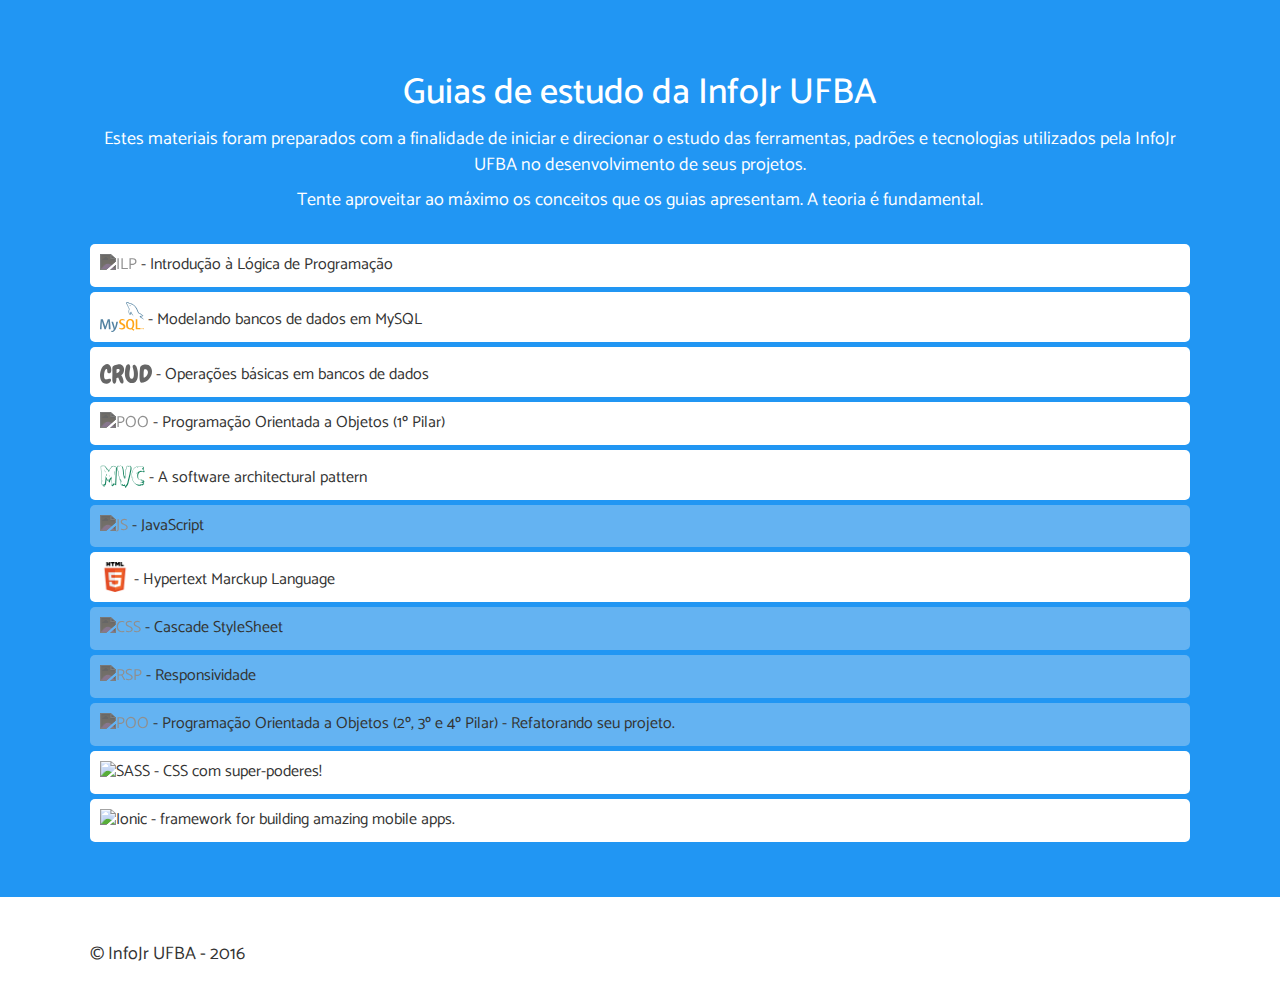
==== index.html @ 061882fa "corrige index" ====
<!DOCTYPE html>
<html>
    <head>
        <meta charset="utf-8">
        <meta name="viewport" content="width=device-width, initial-scale=1">
        <link rel="stylesheet" href="assets/css/manualTrainee.css">
        <link rel="icon" type="image/png" href="assets/img/infojr-ico.svg">
        <title>Guias de Estudo</title>
    </head>
    <body>
        <section class="center blue">
            <h1>Guias de estudo da InfoJr UFBA</h1>
            <p>
                Estes materiais foram preparados com a finalidade de iniciar e direcionar o estudo das ferramentas, padrões e tecnologias utilizados pela InfoJr UFBA no desenvolvimento de seus projetos.
            </p>
            <p>
                Tente aproveitar ao máximo os conceitos que os guias apresentam. A teoria é fundamental.
            </p>
            <div>
                <ul class="menu">
                    <a target="_blank" href="https://infojrufba.github.io/g/ilp">
                        <li><img src="ilp/assets/img/ilp.svg" alt="ILP" class="invert" /> - Introdução à Lógica de Programação</li>
                    </a>
                    <a target="_blank" href="https://infojrufba.github.io/g/mysql">
                        <li><img src="mysql/assets/img/mysql.svg" alt="MySQL" /> - Modelando bancos de dados em MySQL</li>
                    </a>
                    <a target="_blank" href="https://infojrufba.github.io/g/crud">
                        <li><img src="crud/assets/img/crud.svg" alt="CRUD" class="invert" /> - Operações básicas em bancos de dados</li>
                    </a>
                    <a target="_blank" href="https://infojrufba.github.io/g/poo">
                        <li><img src="poo/assets/img/poo.svg" alt="POO" class="invert" /> - Programação Orientada a Objetos (1º Pilar)</li>
                    </a>
                    <a target="_blank" href="https://infojrufba.github.io/g/mvc">
                        <li><img src="mvc/assets/img/mvc.svg" alt="MVC" /> - A software architectural pattern</li>
                    </a>
                    <a target="_blank" href="" class="inactive">
                        <li><img src="js/assets/img/css.svg" alt="JS" class="invert" /> - JavaScript</li>
                    </a>
                    <a target="_blank" href="https://infojrufba.github.io/g/html">
                        <li><img src="html/assets/img/html5.png" alt="HTML" /> - Hypertext Marckup Language</li>
                    </a>
                    <a target="_blank" href="" class="inactive">
                        <li><img src="css/assets/img/css.svg" alt="CSS" class="invert" /> - Cascade StyleSheet</li>
                    </a>
                    <a target="_blank" href="" class="inactive">
                        <li><img src="rsp/assets/img/css.svg" alt="RSP" class="invert" /> - Responsividade</li>
                    </a>
                    <a target="" href="" class="inactive">
                        <li><img src="poo/assets/img/poo.svg" alt="POO" class="invert" /> - Programação Orientada a Objetos (2º, 3º e 4º Pilar) - Refatorando seu projeto.</li>
                    </a>
                    <a target="_blank" href="https://infojrufba.github.io/g/sass">
                        <li><img src="sass/assets/img/sass.svg" alt="SASS" /> - CSS com super-poderes!</li>
                    </a>
                    <a target="_blank" href="https://infojrufba.github.io/g/ionic">
                        <li><img src="ionic/assets/img/ionic-logo-blue.png" alt="Ionic" /> - framework for building amazing mobile apps. </li>
                    </a>
                </ul>
            </div>
        </section>
        <footer>
            <p>
                © InfoJr UFBA - 2016
            </p>
        </footer>
    </body>
</html>
---- assets/css/manualTrainee.css ----
@import url(https://fonts.googleapis.com/css?family=Catamaran:400,500,300,100,600,700,200,800);
/* Helpers */
.center-flex {
  display: flex;
  flex-flow: row wrap;
  justify-content: center; }
  .center-flex > * {
    margin: 7.5px; }

.start-flex {
  display: flex;
  flex-flow: row wrap;
  justify-content: flex-start; }
  .start-flex > * {
    margin: 7.5px; }

.end-flex {
  display: flex;
  flex-flow: row wrap;
  justify-content: flex-end; }
  .end-flex > * {
    margin: 7.5px; }

.btn, .btn-bounce-r, .btn-send {
  background-color: #FFF;
  border-radius: 3px;
  border: 1px solid;
  cursor: pointer;
  display: block;
  font-family: "Catamaran", Helvetica, Arial, sans-serif;
  font-size: 18px;
  margin: 15px auto;
  padding: 6px 20px; }

/* LAYOUTS - Page layout styles */
.menu {
  list-style-type: none;
  padding: 0;
  margin-top: 30px; }
  .menu a {
    text-decoration: none; }
    .menu a.inactive {
      pointer-events: none; }
      .menu a.inactive li {
        background-color: #64B3F2;
        border-color: #64B3F2;
        color: #333; }
        .menu a.inactive li:hover {
          background-color: nill; }
  .menu li {
    background-color: #FFF;
    border-color: #FFF;
    color: #333;
    padding: 10px;
    margin: 5px 0;
    text-align: left;
    border-radius: 5px;
    -webkit-transition: all 0.2s;
    -moz-transition: all 0.2s;
    transition: all 0.2s; }
    .menu li:hover {
      background-color: nill; }
    .menu li:hover {
      background-color: #E3E4E6; }
    .menu li img {
      height: 30px;
      vertical-align: bottom; }
      .menu li img.invert {
        -webkit-filter: invert(60%);
        -o-filter: invert(60%);
        filter: invert(60%); }

* {
  box-sizing: border-box;
  -moz-box-sizing: border-box;
  -webkit-box-sizing: border-box; }

html, body {
  width: 100%;
  height: 100%;
  margin: 0;
  padding: 0;
  color: #333; }

body {
  font-family: "Catamaran", Helvetica, Arial, sans-serif;
  font-size: 16px;
  line-height: 1.42857; }

textarea {
  resize: none; }

ul {
  margin: 0;
  text-align: left; }

section {
  width: 100%;
  padding: 50px 7%; }
  section:after {
    clear: both;
    content: "";
    display: block; }
  section .text, section .text-right {
    width: 60%;
    display: inline-block;
    vertical-align: middle; }
    section .text .image, section .text-right .image {
      display: inline-block;
      vertical-align: middle; }
  section .text-right {
    padding-left: 30px; }
  section .image {
    width: 39%;
    display: inline-block;
    vertical-align: middle;
    text-align: center;
    padding: 0 15px; }
    section .image figure {
      margin: 0; }
    section .image svg, section .image img {
      max-width: 100%; }
  @media (max-width: 768px) {
    section .text, section .text-right {
      width: 100%;
      text-align: justify;
      padding: 0; }
    section .image {
      width: 100%; }
      section .image svg, section .image img {
        max-width: 50%; } }

@media screen and (max-width: 520px) {
  section {
    overflow: hidden;
    padding: 50px 3% !important; } }
.bg {
  background-image: url("../img/app.png"); }
  .bg h1, .bg p, .bg b {
    background-color: #FFF; }

.center {
  text-align: center; }

.full {
  height: 100%;
  max-height: 760px; }

.justify {
  text-align: justify;
  background-color: #FFF;
  padding: 0 15px; }

.align-top {
  vertical-align: top !important; }

.c-box {
  border-radius: 6px;
  margin: 10px 0;
  padding: 15px 30px; }

.w-box {
  padding: 30px;
  width: 80% !important;
  border: 1px solid #FFF;
  border-radius: 6px; }

video {
  width: 100%; }

.code-block {
  background-color: #282c34;
  border-radius: 5px;
  color: #abb2bf;
  display: block;
  margin: 15px 0;
  padding: 15px;
  text-align: left; }
  .code-block code {
    display: block; }
    .code-block code span {
      color: #3F4553; }

.sxs {
  display: none !important; }

@media (max-width: 520px) {
  .sxs {
    display: inline-block !important; } }
@media (max-width: 520px) {
  .hxs {
    display: none !important; } }
footer {
  background-color: #FFF;
  color: #333;
  padding-bottom: 30px;
  padding: 30px 7%;
  position: relative; }
  footer img {
    width: 150px;
    margin-bottom: 15px;
    filter: brightness(100); }
  footer p {
    margin-top: 15px;
    margin-bottom: 0; }

header {
  background-color: #7cb124;
  color: #FFF;
  height: 60px;
  padding: 0 7%;
  width: 100%; }
  header ul {
    padding: 0;
    margin: 0;
    list-style: none;
    float: right; }
  header li {
    display: inline-block;
    padding: 20px; }

h1, h2, h3 {
  margin-bottom: 10px;
  margin-top: 20px; }

h4, h5, h6 {
  margin-bottom: 10px;
  margin-top: 10px; }

h1, h2, h3, h4, h5, h6 {
  color: inherit;
  font-family: inherit;
  font-weight: 500;
  line-height: 1.3; }

h1 {
  font-size: 36px; }

h2 {
  font-size: 28px; }

h3 {
  font-size: 24px; }

h4 {
  font-size: 18px; }

h5 {
  font-size: 14px; }

h6 {
  font-size: 12px; }

p {
  font-size: 18px;
  margin: 0 0 10px; }

/* COMPONENTS */
.btn-bounce-r {
  color: #00BABA;
  vertical-align: middle;
  position: relative;
  -webkit-transform: translateZ(0);
  -moz-transform: translateZ(0);
  transform: translateZ(0);
  -webkit-transition: color 0.5s;
  -moz-transition: color 0.5s;
  transition: color 0.5s;
  -webkit-backface-visibility: hidden;
  -moz-backface-visibility: hidden;
  backface-visibility: hidden; }
  .btn-bounce-r:before {
    background-color: #00BABA;
    border-radius: 3px;
    bottom: 0;
    content: "";
    left: 0;
    position: absolute;
    right: 0;
    top: 0;
    z-index: -1;
    -webkit-transform: scaleX(0);
    -moz-transform: scaleX(0);
    transform: scaleX(0);
    -webkit-transition: transform 0.5s;
    -moz-transition: transform 0.5s;
    transition: transform 0.5s;
    -webkit-transform-origin: 50%;
    -moz-transform-origin: 50%;
    transform-origin: 50%; }
  .btn-bounce-r:hover {
    color: #FFF; }
    .btn-bounce-r:hover:before {
      -webkit-transform: scaleX(1);
      -moz-transform: scaleX(1);
      transform: scaleX(1);
      -webkit-transition-timing-function: cubic-bezier(0.52, 1.64, 0.37, 0.66);
      -moz-transition-timing-function: cubic-bezier(0.52, 1.64, 0.37, 0.66);
      transition-timing-function: cubic-bezier(0.52, 1.64, 0.37, 0.66); }
.btn-send {
  min-width: 30%;
  color: #314F4F;
  vertical-align: middle;
  position: relative;
  -webkit-transform: translateZ(0);
  -moz-transform: translateZ(0);
  transform: translateZ(0);
  -webkit-transition: color 0.5s;
  -moz-transition: color 0.5s;
  transition: color 0.5s;
  -webkit-backface-visibility: hidden;
  -moz-backface-visibility: hidden;
  backface-visibility: hidden; }
  .btn-send:before {
    background-color: #314F4F;
    border-radius: 3px;
    bottom: 0;
    content: "";
    left: 0;
    position: absolute;
    right: 0;
    top: 0;
    z-index: -1;
    -webkit-transform: scaleX(0);
    -moz-transform: scaleX(0);
    transform: scaleX(0);
    -webkit-transition: transform 0.5s;
    -moz-transition: transform 0.5s;
    transition: transform 0.5s;
    -webkit-transform-origin: 50%;
    -moz-transform-origin: 50%;
    transform-origin: 50%; }
  .btn-send:hover {
    color: #FFF; }
    .btn-send:hover:before {
      -webkit-transform: scaleX(1);
      -moz-transform: scaleX(1);
      transform: scaleX(1);
      -webkit-transition-timing-function: cubic-bezier(0.52, 1.64, 0.37, 0.66);
      -moz-transition-timing-function: cubic-bezier(0.52, 1.64, 0.37, 0.66);
      transition-timing-function: cubic-bezier(0.52, 1.64, 0.37, 0.66); }

.green {
  background-color: #70A649;
  border-color: #70A649;
  color: #FFF; }
  .green:hover {
    background-color: nill; }

.dark-blue {
  background-color: #00838F;
  border-color: #00838F;
  color: #FFF; }
  .dark-blue:hover {
    background-color: nill; }

.blue {
  background-color: #2196F3;
  border-color: #2196F3;
  color: #FFF; }
  .blue:hover {
    background-color: nill; }

.red {
  background-color: #F44336;
  border-color: #F44336;
  color: #FFF; }
  .red:hover {
    background-color: nill; }

.deed-purple {
  background-color: #6024C7;
  border-color: #6024C7;
  color: #FFF; }
  .deed-purple:hover {
    background-color: nill; }

.pink {
  background-color: #e91e63;
  border-color: #e91e63;
  color: #FFF; }
  .pink:hover {
    background-color: nill; }

.grey {
  background-color: #E3E4E6;
  border-color: #E3E4E6;
  color: #333; }
  .grey:hover {
    background-color: nill; }

.sass-pink {
  background-color: #CF649A;
  border-color: #CF649A;
  color: #FFF; }
  .sass-pink:hover {
    background-color: nill; }

.wini {
  background-color: #A33239;
  border-color: #A33239;
  color: #FFF; }
  .wini:hover {
    background-color: nill; }

.border-sass-pink {
  background-color: #FFF;
  border-color: #CF649A;
  color: #333; }
  .border-sass-pink:hover {
    background-color: nill; }

.mysql-blue {
  background-color: #5382A1;
  border-color: #5382A1;
  color: #FFF; }
  .mysql-blue:hover {
    background-color: nill; }

.mysql-orange {
  background-color: #FFA518;
  border-color: #FFA518;
  color: #333; }
  .mysql-orange:hover {
    background-color: nill; }

.white {
  background-color: #FFF;
  border-color: #FFF;
  color: #333; }
  .white:hover {
    background-color: nill; }

.html-orange {
  background-color: #E44D26;
  border-color: #E44D26;
  color: #FFF; }
  .html-orange:hover {
    background-color: nill; }

.ionic-blue {
  background-color: #298fff;
  border-color: #298fff;
  color: #FFF; }
  .ionic-blue:hover {
    background-color: nill; }

.tag, .tag-blue, .tag-green, .tag-orange, .tag-red {
  border-radius: 3px;
  border: 1px solid;
  cursor: pointer;
  display: inline-block;
  margin: 2.5px;
  padding: 5px 10px; }
  .tag-blue {
    background-color: #314F4F;
    border-color: #314F4F;
    color: #FFF;
    vertical-align: middle;
    position: relative;
    -webkit-transform: translateZ(0);
    -moz-transform: translateZ(0);
    transform: translateZ(0);
    -webkit-transition: color 0.5s;
    -moz-transition: color 0.5s;
    transition: color 0.5s;
    -webkit-backface-visibility: hidden;
    -moz-backface-visibility: hidden;
    backface-visibility: hidden; }
    .tag-blue:hover {
      background-color: nill; }
    .tag-blue:before {
      background-color: #FFF;
      border-radius: 3px;
      bottom: 0;
      content: "";
      left: 0;
      position: absolute;
      right: 0;
      top: 0;
      z-index: -1;
      -webkit-transform: scaleX(0);
      -moz-transform: scaleX(0);
      transform: scaleX(0);
      -webkit-transition: transform 0.5s;
      -moz-transition: transform 0.5s;
      transition: transform 0.5s;
      -webkit-transform: scaleY(0);
      -moz-transform: scaleY(0);
      transform: scaleY(0);
      -webkit-transform-origin: 50% 0;
      -moz-transform-origin: 50% 0;
      transform-origin: 50% 0; }
    .tag-blue:hover {
      color: #333; }
      .tag-blue:hover:before {
        -webkit-transform: scaleX(1);
        -moz-transform: scaleX(1);
        transform: scaleX(1);
        -webkit-transition-timing-function: cubic-bezier(0.52, 1.64, 0.37, 0.66);
        -moz-transition-timing-function: cubic-bezier(0.52, 1.64, 0.37, 0.66);
        transition-timing-function: cubic-bezier(0.52, 1.64, 0.37, 0.66); }
  .tag-green {
    background-color: #7CB124;
    border-color: #7CB124;
    color: #FFF;
    vertical-align: middle;
    position: relative;
    -webkit-transform: translateZ(0);
    -moz-transform: translateZ(0);
    transform: translateZ(0);
    -webkit-transition: color 0.5s;
    -moz-transition: color 0.5s;
    transition: color 0.5s;
    -webkit-backface-visibility: hidden;
    -moz-backface-visibility: hidden;
    backface-visibility: hidden; }
    .tag-green:hover {
      background-color: nill; }
    .tag-green:before {
      background-color: #FFF;
      border-radius: 3px;
      bottom: 0;
      content: "";
      left: 0;
      position: absolute;
      right: 0;
      top: 0;
      z-index: -1;
      -webkit-transform: scaleX(0);
      -moz-transform: scaleX(0);
      transform: scaleX(0);
      -webkit-transition: transform 0.5s;
      -moz-transition: transform 0.5s;
      transition: transform 0.5s;
      -webkit-transform-origin: 100% 50%;
      -moz-transform-origin: 100% 50%;
      transform-origin: 100% 50%; }
    .tag-green:hover {
      color: #333; }
      .tag-green:hover:before {
        -webkit-transform: scaleX(1);
        -moz-transform: scaleX(1);
        transform: scaleX(1);
        -webkit-transition-timing-function: cubic-bezier(0.52, 1.64, 0.37, 0.66);
        -moz-transition-timing-function: cubic-bezier(0.52, 1.64, 0.37, 0.66);
        transition-timing-function: cubic-bezier(0.52, 1.64, 0.37, 0.66); }
  .tag-orange {
    background-color: #EB891C;
    border-color: #EB891C;
    color: #FFF;
    vertical-align: middle;
    position: relative;
    -webkit-transform: translateZ(0);
    -moz-transform: translateZ(0);
    transform: translateZ(0);
    -webkit-transition: color 0.5s;
    -moz-transition: color 0.5s;
    transition: color 0.5s;
    -webkit-backface-visibility: hidden;
    -moz-backface-visibility: hidden;
    backface-visibility: hidden; }
    .tag-orange:hover {
      background-color: nill; }
    .tag-orange:before {
      background-color: #FFF;
      border-radius: 3px;
      bottom: 0;
      content: "";
      left: 0;
      position: absolute;
      right: 0;
      top: 0;
      z-index: -1;
      -webkit-transform: scaleX(0);
      -moz-transform: scaleX(0);
      transform: scaleX(0);
      -webkit-transition: transform 0.5s;
      -moz-transition: transform 0.5s;
      transition: transform 0.5s;
      -webkit-transform: scaleY(0);
      -moz-transform: scaleY(0);
      transform: scaleY(0);
      -webkit-transform-origin: 50% 100%;
      -moz-transform-origin: 50% 100%;
      transform-origin: 50% 100%; }
    .tag-orange:hover {
      color: #333; }
      .tag-orange:hover:before {
        -webkit-transform: scaleX(1);
        -moz-transform: scaleX(1);
        transform: scaleX(1);
        -webkit-transition-timing-function: cubic-bezier(0.52, 1.64, 0.37, 0.66);
        -moz-transition-timing-function: cubic-bezier(0.52, 1.64, 0.37, 0.66);
        transition-timing-function: cubic-bezier(0.52, 1.64, 0.37, 0.66); }
  .tag-red {
    background-color: #FA7459;
    border-color: #FA7459;
    color: #FFF;
    vertical-align: middle;
    position: relative;
    -webkit-transform: translateZ(0);
    -moz-transform: translateZ(0);
    transform: translateZ(0);
    -webkit-transition: color 0.5s;
    -moz-transition: color 0.5s;
    transition: color 0.5s;
    -webkit-backface-visibility: hidden;
    -moz-backface-visibility: hidden;
    backface-visibility: hidden; }
    .tag-red:hover {
      background-color: nill; }
    .tag-red:before {
      background-color: #FFF;
      border-radius: 3px;
      bottom: 0;
      content: "";
      left: 0;
      position: absolute;
      right: 0;
      top: 0;
      z-index: -1;
      -webkit-transform: scaleX(0);
      -moz-transform: scaleX(0);
      transform: scaleX(0);
      -webkit-transition: transform 0.5s;
      -moz-transition: transform 0.5s;
      transition: transform 0.5s;
      -webkit-transform-origin: 0 50%;
      -moz-transform-origin: 0 50%;
      transform-origin: 0 50%; }
    .tag-red:hover {
      color: #333; }
      .tag-red:hover:before {
        -webkit-transform: scaleX(1);
        -moz-transform: scaleX(1);
        transform: scaleX(1);
        -webkit-transition-timing-function: cubic-bezier(0.52, 1.64, 0.37, 0.66);
        -moz-transition-timing-function: cubic-bezier(0.52, 1.64, 0.37, 0.66);
        transition-timing-function: cubic-bezier(0.52, 1.64, 0.37, 0.66); }
  .tag-blue {
    background-color: #2196F3;
    border-color: #2196F3;
    color: #FFF;
    vertical-align: middle;
    position: relative;
    -webkit-transform: translateZ(0);
    -moz-transform: translateZ(0);
    transform: translateZ(0);
    -webkit-transition: color 0.5s;
    -moz-transition: color 0.5s;
    transition: color 0.5s;
    -webkit-backface-visibility: hidden;
    -moz-backface-visibility: hidden;
    backface-visibility: hidden; }
    .tag-blue:hover {
      background-color: nill; }
    .tag-blue:before {
      background-color: #FFF;
      border-radius: 3px;
      bottom: 0;
      content: "";
      left: 0;
      position: absolute;
      right: 0;
      top: 0;
      z-index: -1;
      -webkit-transform: scaleX(0);
      -moz-transform: scaleX(0);
      transform: scaleX(0);
      -webkit-transition: transform 0.5s;
      -moz-transition: transform 0.5s;
      transition: transform 0.5s;
      -webkit-transform-origin: 0 50%;
      -moz-transform-origin: 0 50%;
      transform-origin: 0 50%; }
    .tag-blue:hover {
      color: #333; }
      .tag-blue:hover:before {
        -webkit-transform: scaleX(1);
        -moz-transform: scaleX(1);
        transform: scaleX(1);
        -webkit-transition-timing-function: cubic-bezier(0.52, 1.64, 0.37, 0.66);
        -moz-transition-timing-function: cubic-bezier(0.52, 1.64, 0.37, 0.66);
        transition-timing-function: cubic-bezier(0.52, 1.64, 0.37, 0.66); }

.active {
  background-color: #FFF;
  color: #333; }

.text table, section .text-right table {
  border: 1px solid #FFF;
  border-collapse: collapse;
  width: 100%; }
  .text table.bg-white, section .text-right table.bg-white {
    border-color: #333; }
    .text table.bg-white td, section .text-right table.bg-white td {
      border-color: #333; }
  .text table td, section .text-right table td {
    border: 1px solid #FFF;
    padding: 10px 15px; }

/* PAGES - Individual styles */
.reduces {
  max-height: 300px; }

.tree {
  max-height: 500px; }

.tools {
  height: auto;
  display: table;
  text-align: center; }
  .tools h1 {
    color: #fff; }
  .tools main {
    width: 100%; }
  .tools .tool {
    width: 15%;
    display: inline-block;
    margin: 15px 30px;
    color: #FFF;
    text-decoration: none;
    vertical-align: top; }
    .tools .tool img {
      background-color: #fff;
      background-position: center;
      background-repeat: no-repeat;
      background-size: 100%;
      border-radius: 50%;
      border: 3px solid #FFF;
      display: inline-block;
      line-height: 10em;
      width: 100%;
      -webkit-transition: all 0.1s linear;
      -moz-transition: all 0.1s linear;
      transition: all 0.1s linear; }
      .tools .tool img:hover {
        box-shadow: 0px 0px 0px 5px #77BB53, 0px 0px 0px 10px #FFF; }

@media (max-width: 992px) {
  .tools .tool {
    width: 25%;
    margin: 15px; } }
@media (max-width: 520px) {
  .tools .tool {
    width: 40%;
    margin: 30px 7.5px; } }

/*# sourceMappingURL=manualTrainee.css.map */
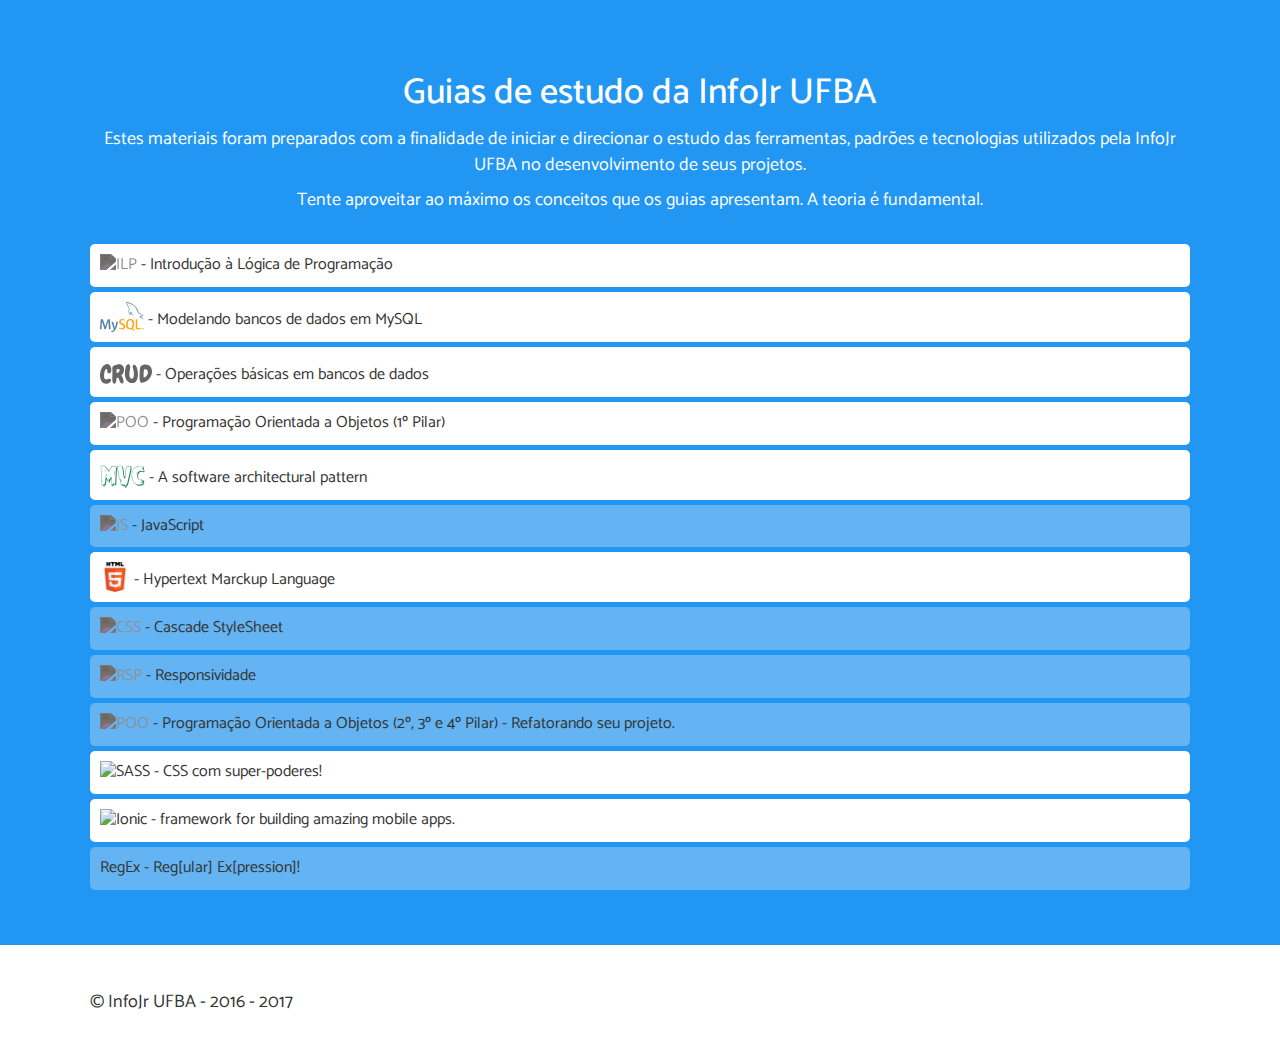
==== commit 62e1d530: "Inicia guia de RegEx" ====
--- a/index.html
+++ b/index.html
@@ -54,12 +54,15 @@
                     <a target="_blank" href="https://infojrufba.github.io/g/ionic">
                         <li><img src="ionic/assets/img/ionic-logo-blue.png" alt="Ionic" /> - framework for building amazing mobile apps. </li>
                     </a>
+                    <a target="_blank" href="https://infojrufba.github.io/g/regex" class="inactive">
+                        <li>RegEx - Reg[ular] Ex[pression]!</li>
+                    </a>
                 </ul>
             </div>
         </section>
         <footer>
             <p>
-                © InfoJr UFBA - 2016
+                © InfoJr UFBA - 2016 - 2017
             </p>
         </footer>
     </body>
--- a/assets/css/manualTrainee.css
+++ b/assets/css/manualTrainee.css
@@ -699,6 +699,8 @@
   .text table td, section .text-right table td {
     border: 1px solid #FFF;
     padding: 10px 15px; }
+  .text table tr:nth-child(even), section .text-right table tr:nth-child(even) {
+    background-color: #d9e5f8; }
 
 /* PAGES - Individual styles */
 .reduces {
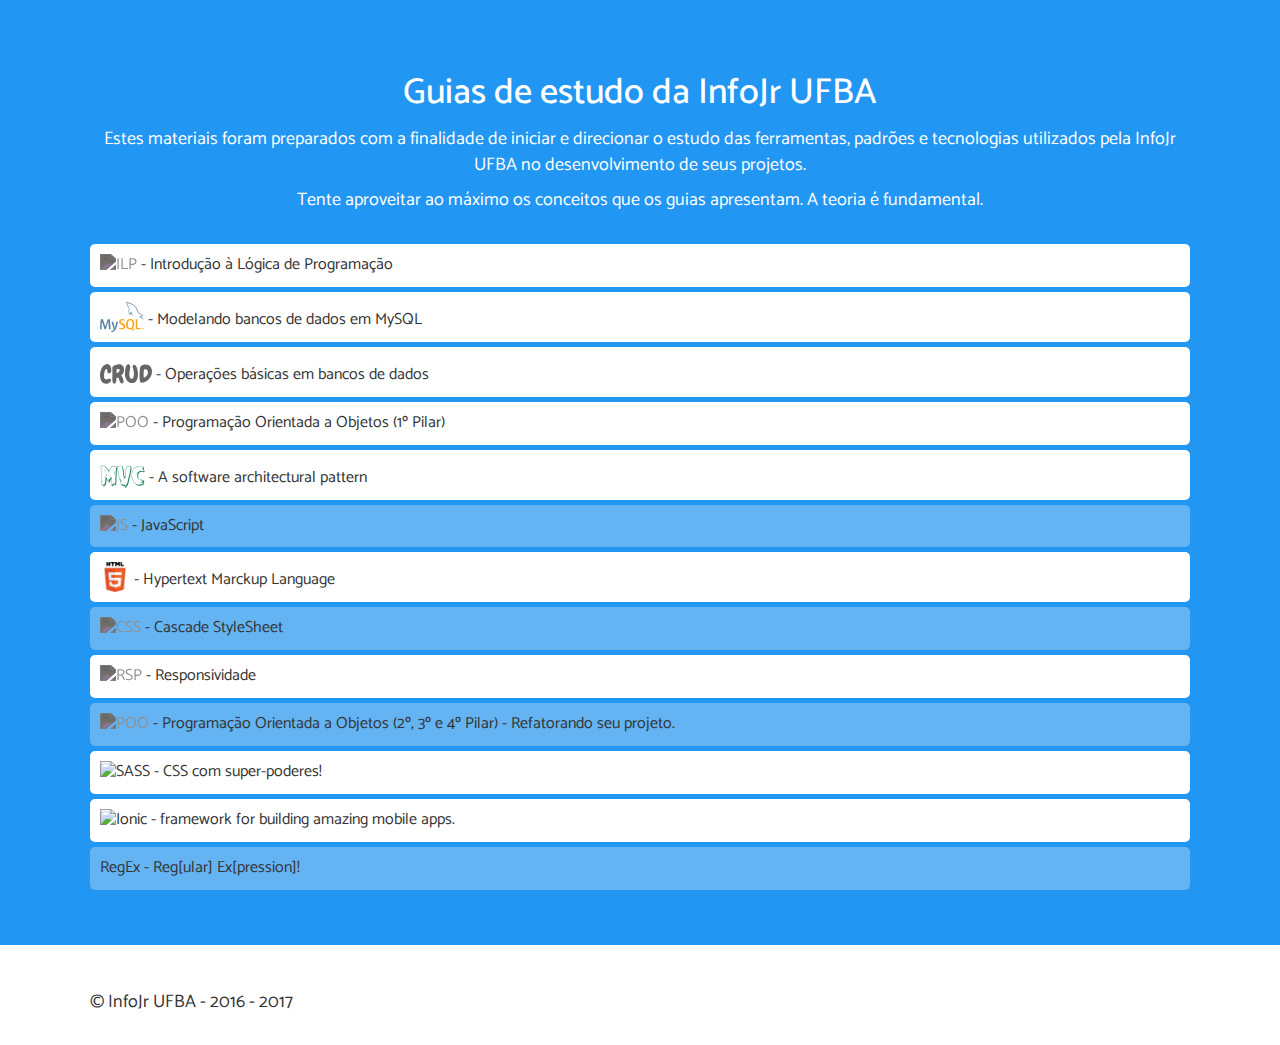
==== commit cfee4b4c: "Atualização do link dos guias" ====
--- a/index.html
+++ b/index.html
@@ -4,7 +4,7 @@
         <meta charset="utf-8">
         <meta name="viewport" content="width=device-width, initial-scale=1">
         <link rel="stylesheet" href="assets/css/manualTrainee.css">
-        <link rel="icon" type="image/png" href="assets/img/infojr-ico.svg">
+        <link rel="icon" type="image/ico" href="assets/img/infojr-ico.ico">
         <title>Guias de Estudo</title>
     </head>
     <body>
@@ -18,43 +18,43 @@
             </p>
             <div>
                 <ul class="menu">
-                    <a target="_blank" href="https://infojrufba.github.io/g/ilp">
+                    <a target="_blank" href="https://infojrufba.github.io/guias/ilp">
                         <li><img src="ilp/assets/img/ilp.svg" alt="ILP" class="invert" /> - Introdução à Lógica de Programação</li>
                     </a>
-                    <a target="_blank" href="https://infojrufba.github.io/g/mysql">
+                    <a target="_blank" href="https://infojrufba.github.io/guias/mysql">
                         <li><img src="mysql/assets/img/mysql.svg" alt="MySQL" /> - Modelando bancos de dados em MySQL</li>
                     </a>
-                    <a target="_blank" href="https://infojrufba.github.io/g/crud">
+                    <a target="_blank" href="https://infojrufba.github.io/guias/crud">
                         <li><img src="crud/assets/img/crud.svg" alt="CRUD" class="invert" /> - Operações básicas em bancos de dados</li>
                     </a>
-                    <a target="_blank" href="https://infojrufba.github.io/g/poo">
+                    <a target="_blank" href="https://infojrufba.github.io/guias/poo">
                         <li><img src="poo/assets/img/poo.svg" alt="POO" class="invert" /> - Programação Orientada a Objetos (1º Pilar)</li>
                     </a>
-                    <a target="_blank" href="https://infojrufba.github.io/g/mvc">
+                    <a target="_blank" href="https://infojrufba.github.io/guias/mvc">
                         <li><img src="mvc/assets/img/mvc.svg" alt="MVC" /> - A software architectural pattern</li>
                     </a>
                     <a target="_blank" href="" class="inactive">
-                        <li><img src="js/assets/img/css.svg" alt="JS" class="invert" /> - JavaScript</li>
+                        <li><img src="js/assets/img/css.png" alt="JS" class="invert" /> - JavaScript</li>
                     </a>
-                    <a target="_blank" href="https://infojrufba.github.io/g/html">
+                    <a target="_blank" href="https://infojrufba.github.io/guias/html">
                         <li><img src="html/assets/img/html5.png" alt="HTML" /> - Hypertext Marckup Language</li>
                     </a>
                     <a target="_blank" href="" class="inactive">
                         <li><img src="css/assets/img/css.svg" alt="CSS" class="invert" /> - Cascade StyleSheet</li>
                     </a>
-                    <a target="_blank" href="" class="inactive">
-                        <li><img src="rsp/assets/img/css.svg" alt="RSP" class="invert" /> - Responsividade</li>
+                    <a target="_blank" href="https://infojrufba.github.io/guias/responsividade">
+                        <li><img src="responsividade/assets/img/responsividade.png" alt="RSP" class="invert" /> - Responsividade</li>
                     </a>
                     <a target="" href="" class="inactive">
                         <li><img src="poo/assets/img/poo.svg" alt="POO" class="invert" /> - Programação Orientada a Objetos (2º, 3º e 4º Pilar) - Refatorando seu projeto.</li>
                     </a>
-                    <a target="_blank" href="https://infojrufba.github.io/g/sass">
+                    <a target="_blank" href="https://infojrufba.github.io/guias/sass">
                         <li><img src="sass/assets/img/sass.svg" alt="SASS" /> - CSS com super-poderes!</li>
                     </a>
-                    <a target="_blank" href="https://infojrufba.github.io/g/ionic">
+                    <a target="_blank" href="https://infojrufba.github.io/guias/ionic">
                         <li><img src="ionic/assets/img/ionic-logo-blue.png" alt="Ionic" /> - framework for building amazing mobile apps. </li>
                     </a>
-                    <a target="_blank" href="https://infojrufba.github.io/g/regex" class="inactive">
+                    <a target="_blank" href="https://infojrufba.github.io/guias/regex" class="inactive">
                         <li>RegEx - Reg[ular] Ex[pression]!</li>
                     </a>
                 </ul>
--- a/assets/css/manualTrainee.css
+++ b/assets/css/manualTrainee.css
@@ -339,6 +339,13 @@
       -webkit-transition-timing-function: cubic-bezier(0.52, 1.64, 0.37, 0.66);
       -moz-transition-timing-function: cubic-bezier(0.52, 1.64, 0.37, 0.66);
       transition-timing-function: cubic-bezier(0.52, 1.64, 0.37, 0.66); }
+
+.js-yellow {
+  background-color: #E5A228;
+  border-color: #E5A228;
+  color: #FFF; }
+  .js-yellow:hover {
+    background-color: nill; }
 
 .green {
   background-color: #70A649;
@@ -702,6 +709,15 @@
   .text table tr:nth-child(even), section .text-right table tr:nth-child(even) {
     background-color: #d9e5f8; }
 
+.code-block .hl-tag {
+  color: #C33668; }
+.code-block .attr {
+  color: #81de2b; }
+.code-block .value {
+  color: #CEC74D; }
+.code-block .func {
+  color: #13C0A8; }
+
 /* PAGES - Individual styles */
 .reduces {
   max-height: 300px; }
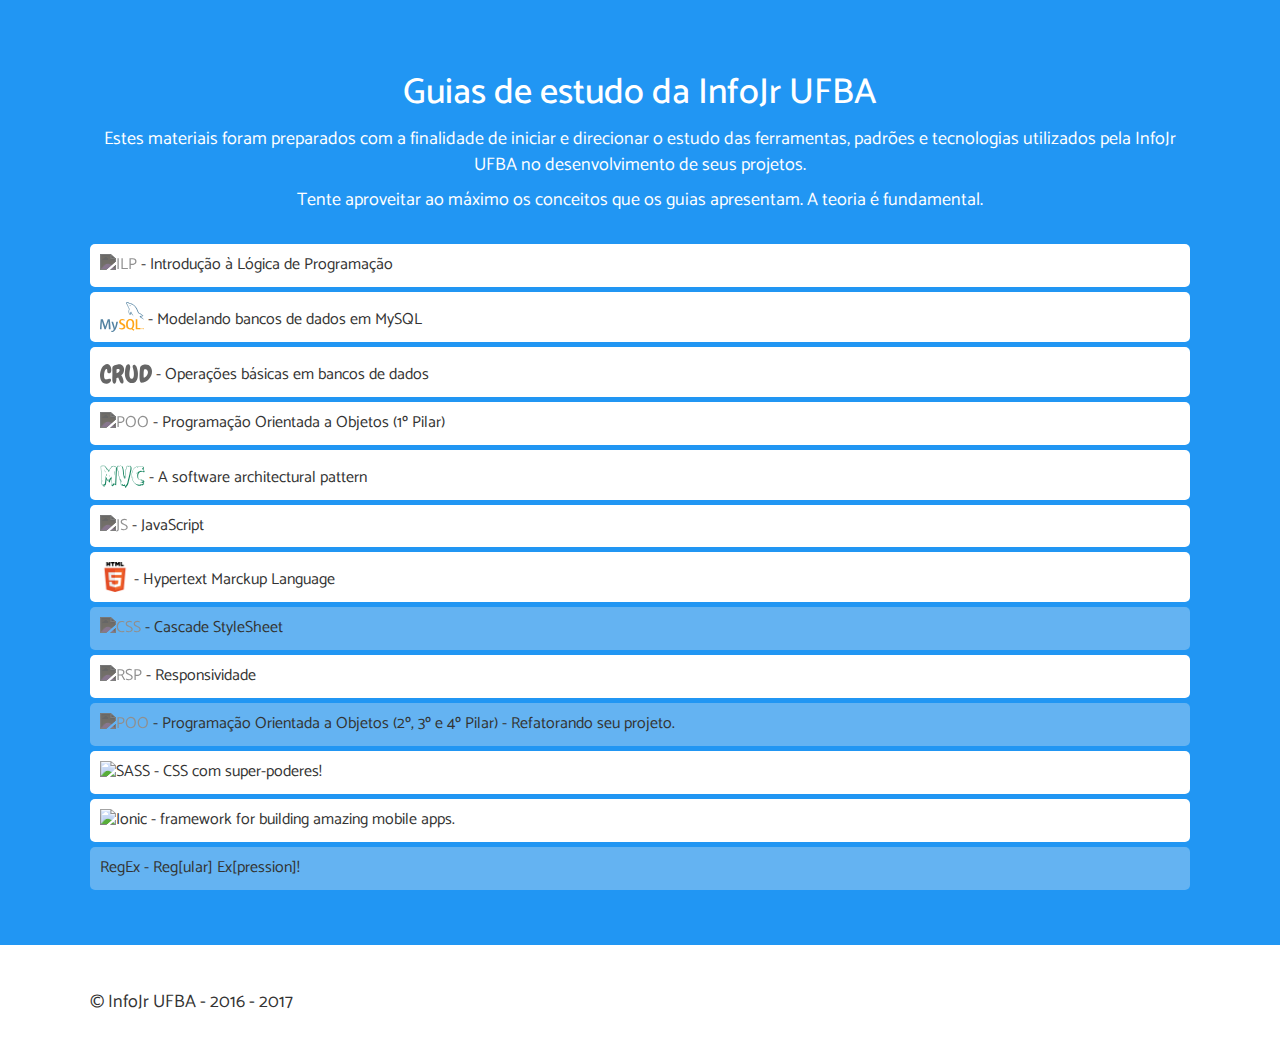
==== commit 73a6d0ca: "Merge pull request #10 from InfoJrUFBA/gabrieleluz-patch-1" ====
--- a/index.html
+++ b/index.html
@@ -33,7 +33,7 @@
                     <a target="_blank" href="https://infojrufba.github.io/guias/mvc">
                         <li><img src="mvc/assets/img/mvc.svg" alt="MVC" /> - A software architectural pattern</li>
                     </a>
-                    <a target="_blank" href="" class="inactive">
+                    <a target="_blank" href="https://infojrufba.github.io/guias/js">
                         <li><img src="js/assets/img/css.png" alt="JS" class="invert" /> - JavaScript</li>
                     </a>
                     <a target="_blank" href="https://infojrufba.github.io/guias/html">
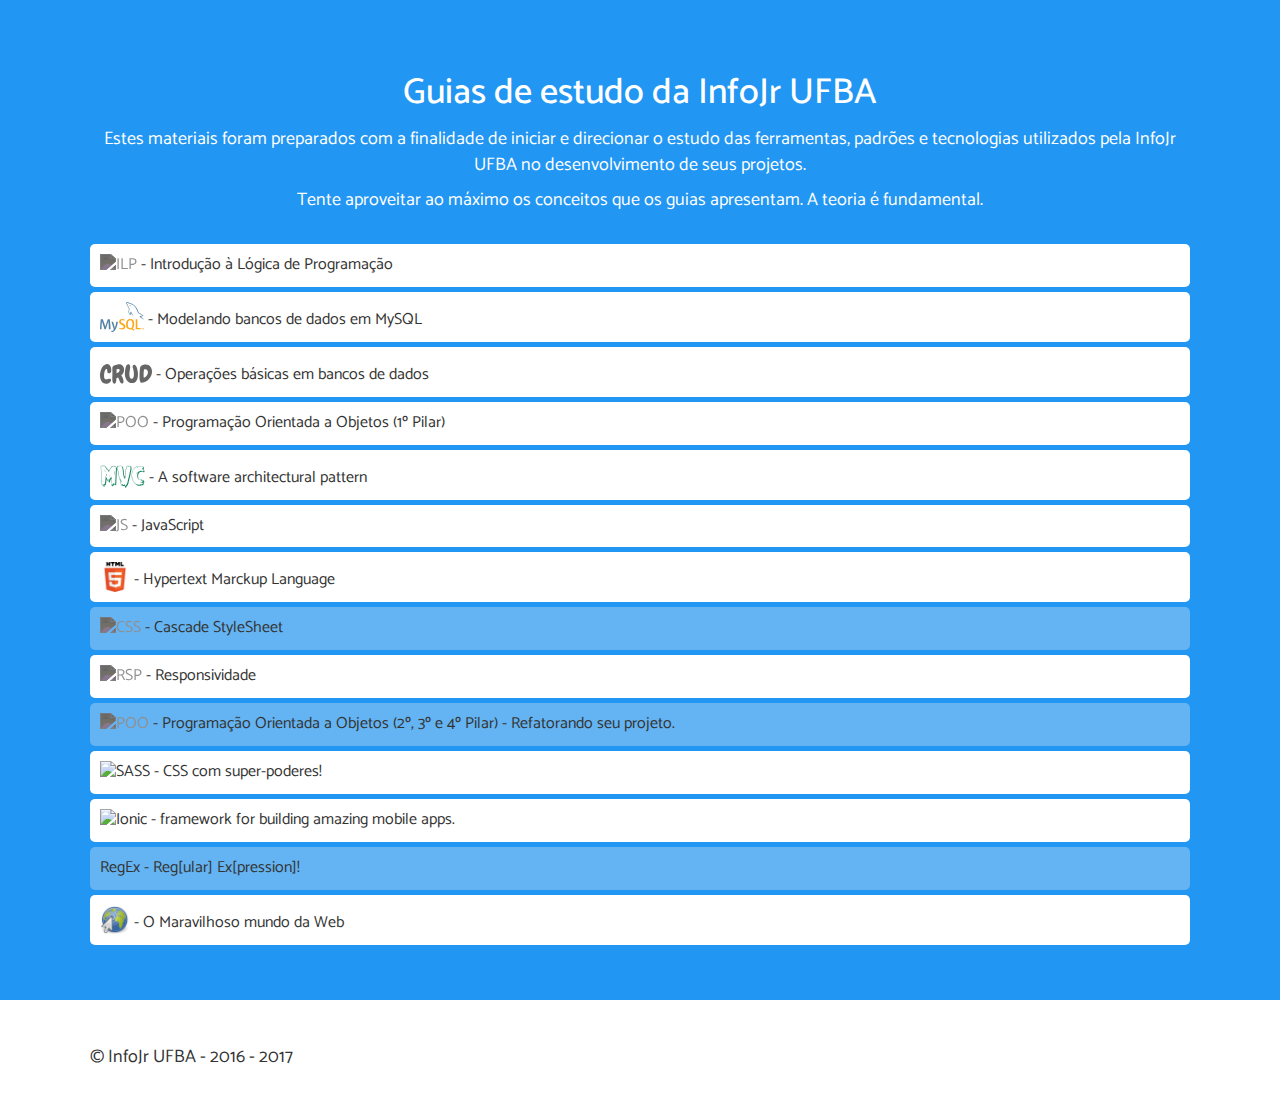
==== commit cbe60026: "adicao de um novo guia sobre Web" ====
--- a/index.html
+++ b/index.html
@@ -57,6 +57,9 @@
                     <a target="_blank" href="https://infojrufba.github.io/guias/regex" class="inactive">
                         <li>RegEx - Reg[ular] Ex[pression]!</li>
                     </a>
+                    <a target="_blank" href="Web/index.html">
+                        <li><img src="Web/assets/img/web.png" alt="Ionic" /> - O Maravilhoso mundo da Web </li>
+                    </a>
                 </ul>
             </div>
         </section>
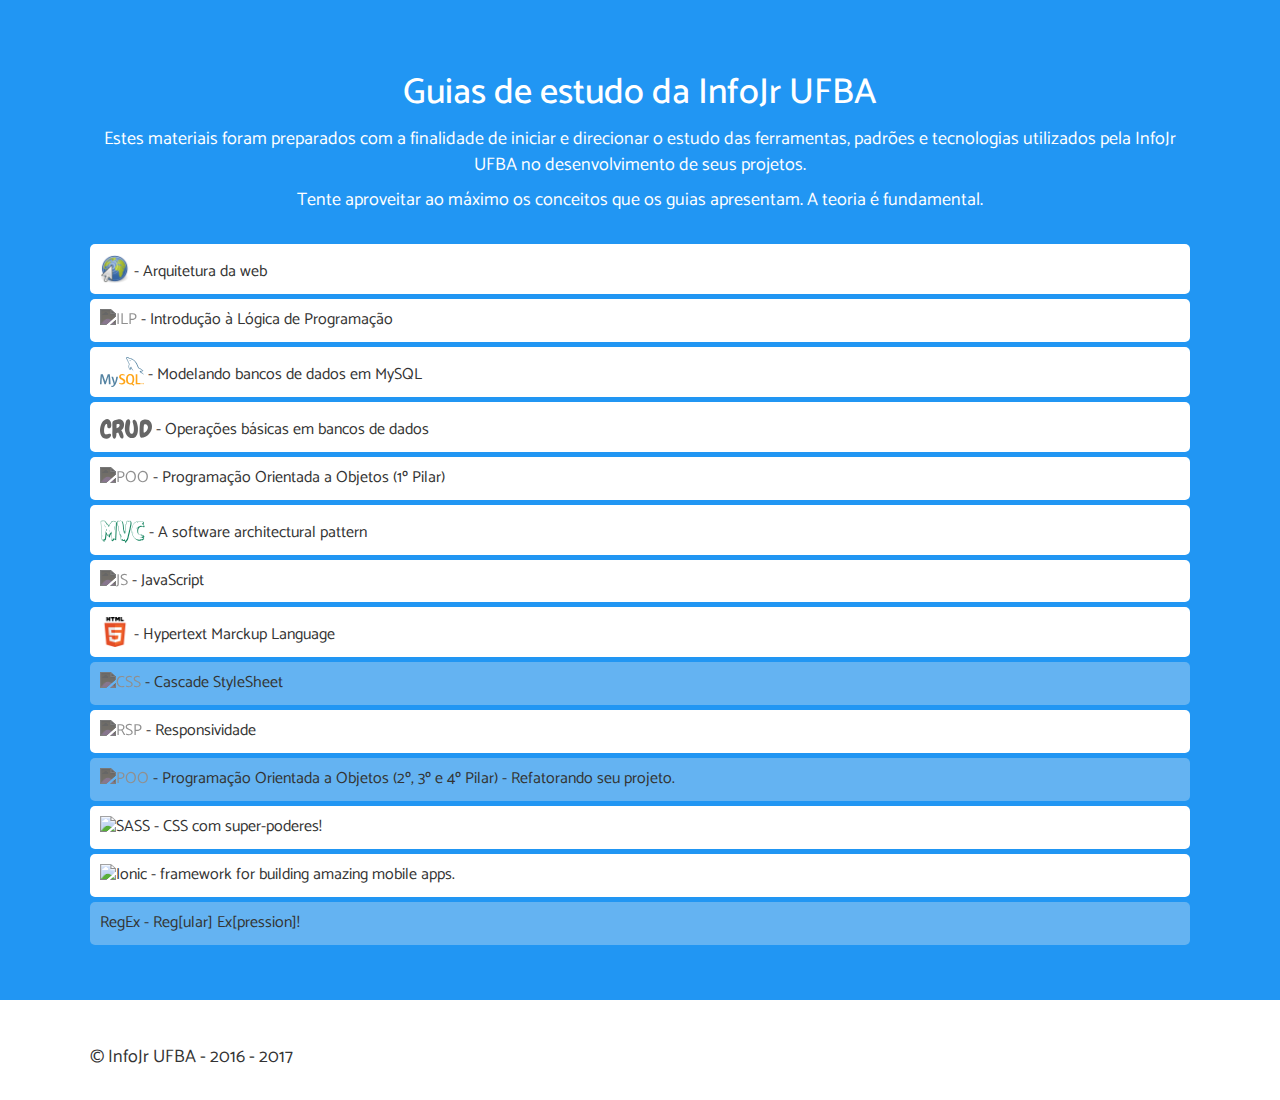
==== commit 50c7bf93: "Algumas modificações para melhoria de explicação" ====
--- a/index.html
+++ b/index.html
@@ -18,6 +18,9 @@
             </p>
             <div>
                 <ul class="menu">
+                    <a target="_blank" href="web/index.html">
+                        <li><img src="web/assets/img/web.png" alt="Ionic" /> - Arquitetura da web</li>
+                    </a>
                     <a target="_blank" href="https://infojrufba.github.io/guias/ilp">
                         <li><img src="ilp/assets/img/ilp.svg" alt="ILP" class="invert" /> - Introdução à Lógica de Programação</li>
                     </a>
@@ -57,9 +60,6 @@
                     <a target="_blank" href="https://infojrufba.github.io/guias/regex" class="inactive">
                         <li>RegEx - Reg[ular] Ex[pression]!</li>
                     </a>
-                    <a target="_blank" href="Web/index.html">
-                        <li><img src="Web/assets/img/web.png" alt="Ionic" /> - O Maravilhoso mundo da Web </li>
-                    </a>
                 </ul>
             </div>
         </section>
